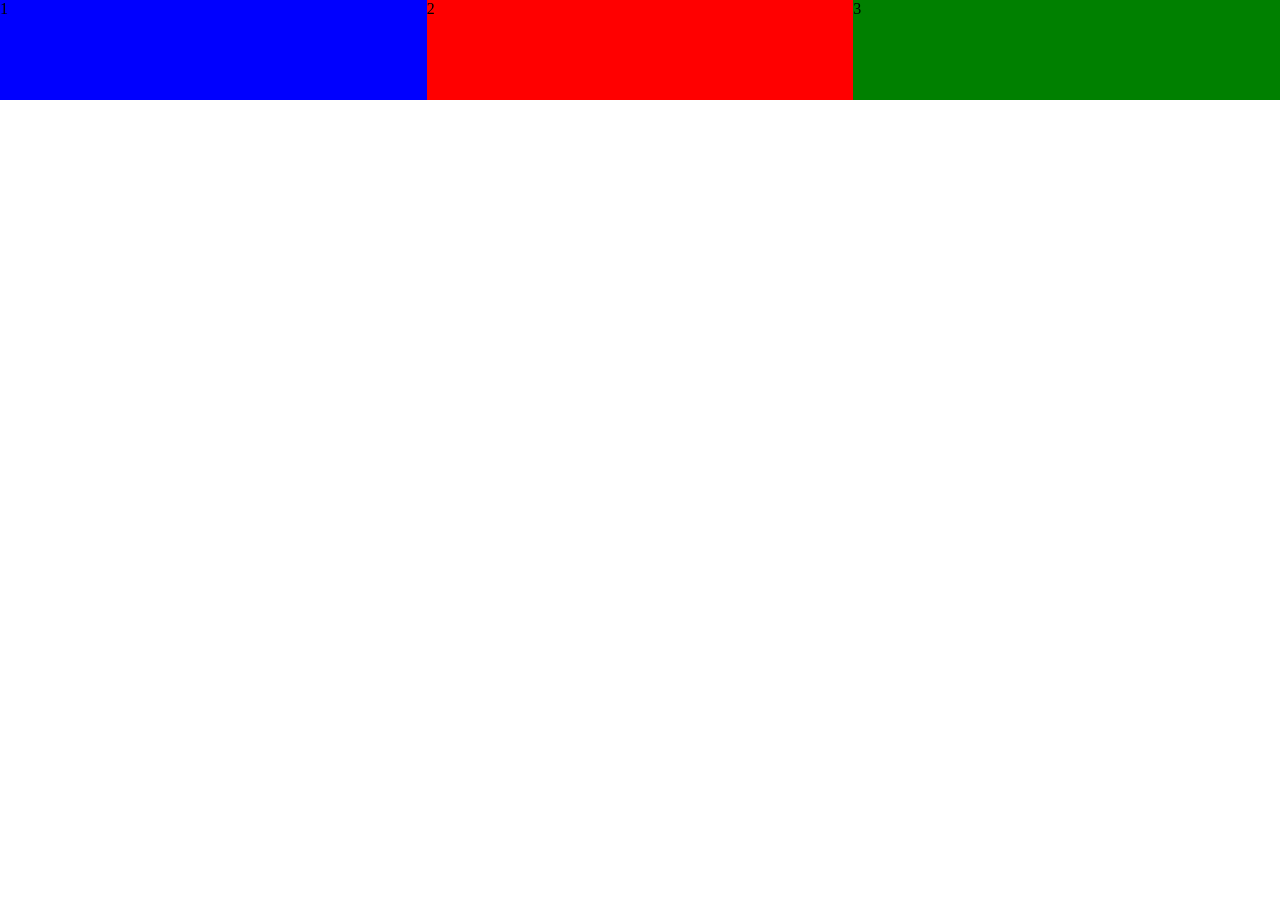
==== artyom.html @ cf922565 "dayyyy" ====
<!DOCTYPE html>
<html lang="en">
<head>
    <meta charset="UTF-8">
    <meta name="viewport" content="width=device-width, initial-scale=1.0">
    <title>Document</title>
    <link rel="stylesheet" href="css/artyom.css">
</head>


<body>
    <div class=" qutular bir">1</div>
    <div class=" qutular iki">2</div>
    <div class=" qutular uc">3</div>

</body>
</html>
---- css/artyom.css ----
* {
    margin: 0;
    padding: 0;
    box-sizing: border-box;
}
body {
  display: flex;
  height: 100vh;
}
.qutular {
    height: 100px;
}

.bir {
    background-color: blue;
    flex: 1 0 200px;
}
.iki {
    background-color: red;
    flex: 1 0 200px;
}
.uc {
    background-color: green;
    flex: 1 0 200px;
}
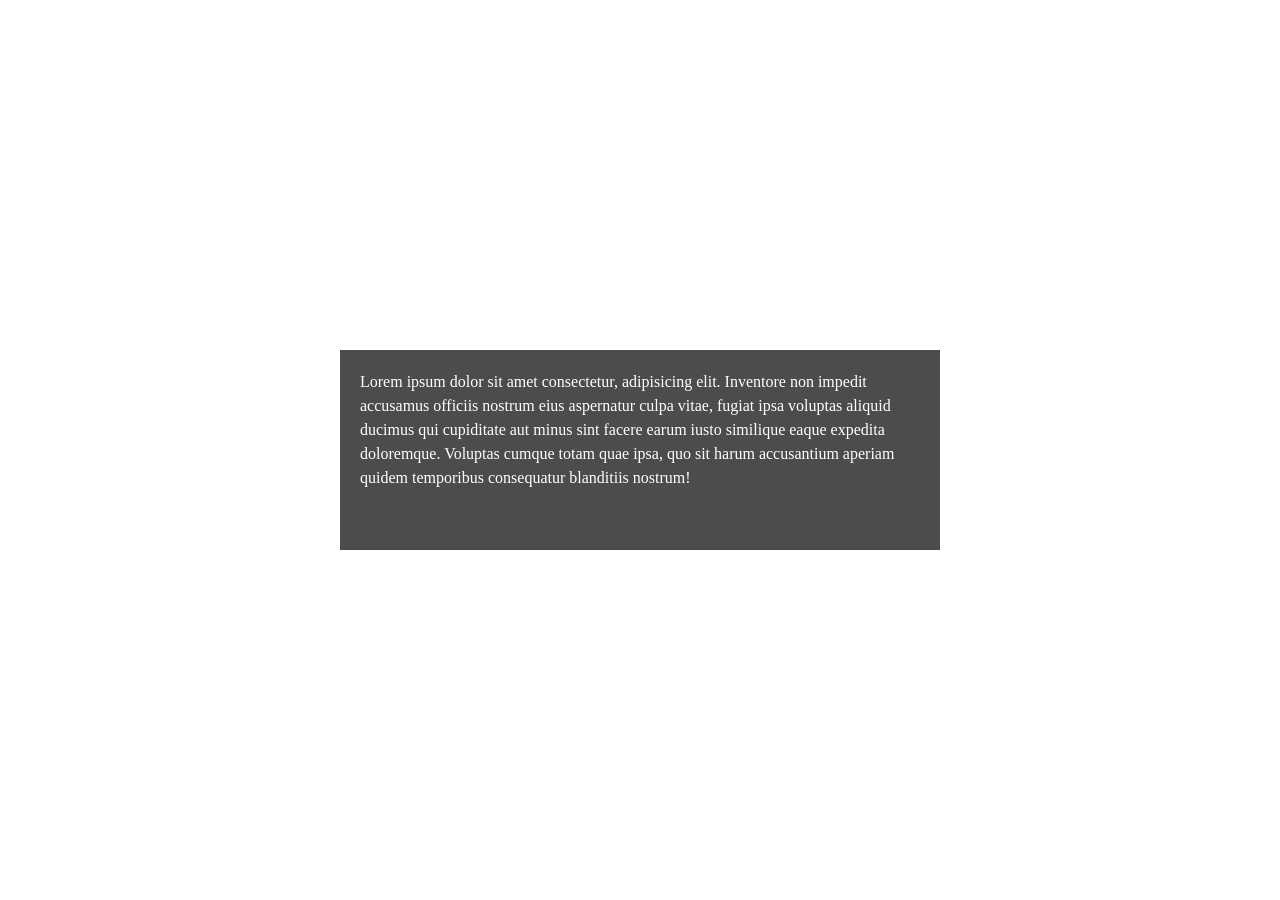
==== commit 7a413ce9: "lamine" ====
--- a/artyom.html
+++ b/artyom.html
@@ -9,9 +9,6 @@
 
 
 <body>
-    <div class=" qutular bir">1</div>
-    <div class=" qutular iki">2</div>
-    <div class=" qutular uc">3</div>
-
+  <p>Lorem ipsum dolor sit amet consectetur, adipisicing elit. Inventore non impedit accusamus officiis nostrum eius aspernatur culpa vitae, fugiat ipsa voluptas aliquid ducimus qui cupiditate aut minus sint facere earum iusto similique eaque expedita doloremque. Voluptas cumque totam quae ipsa, quo sit harum accusantium aperiam quidem temporibus consequatur blanditiis nostrum!</p>
 </body>
 </html>
--- a/css/artyom.css
+++ b/css/artyom.css
@@ -3,23 +3,24 @@
     padding: 0;
     box-sizing: border-box;
 }
+
 body {
-  display: flex;
-  height: 100vh;
+    background-image: url(https://wall-mural-shop.com/cdn/shop/files/f972892546872539e5137d3354a9f31f_f09f0160-b6d3-4da8-872d-d7f25e12b90e.png?v=1746914421&width=1500);
+    background-repeat: no-repeat;
+    background-size: cover;
+    background-attachment: fixed;
+    background-position: 50% 50%;
+    display: flex;
+    justify-content: center;
+    align-items: center;
+    height: 100vh;
 }
-.qutular {
-    height: 100px;
-}
-
-.bir {
-    background-color: blue;
-    flex: 1 0 200px;
-}
-.iki {
-    background-color: red;
-    flex: 1 0 200px;
-}
-.uc {
-    background-color: green;
-    flex: 1 0 200px;
+p {
+    width: 600px;
+    height: 200px;
+    background-color: rgba(0, 0, 0, 0.7);
+    padding: 20px;
+    font-size: 18ox;
+    line-height: 1.5;
+    color: white;
 }
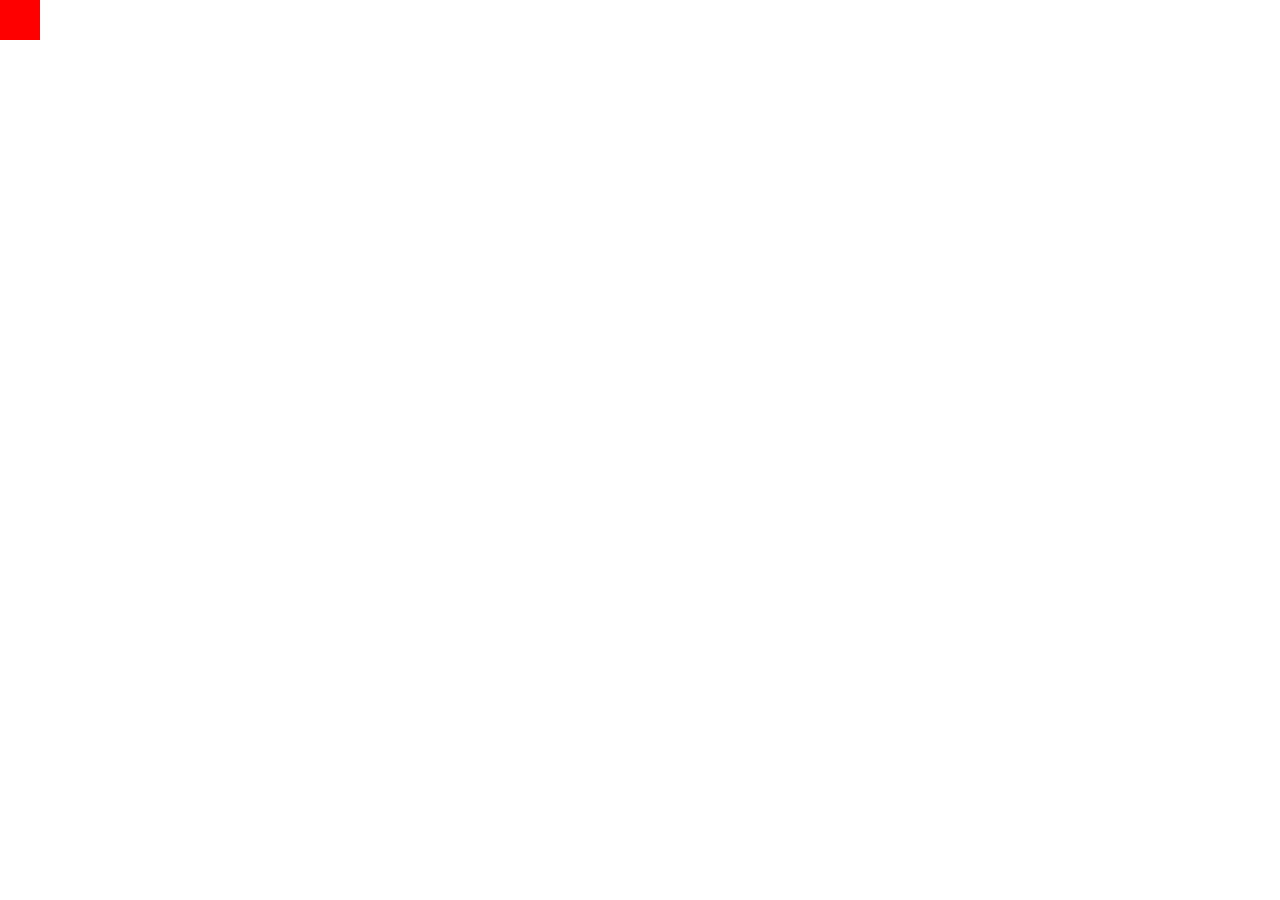
==== commit e4acec58: "lm10" ====
--- a/artyom.html
+++ b/artyom.html
@@ -9,6 +9,9 @@
 
 
 <body>
-  <p>Lorem ipsum dolor sit amet consectetur, adipisicing elit. Inventore non impedit accusamus officiis nostrum eius aspernatur culpa vitae, fugiat ipsa voluptas aliquid ducimus qui cupiditate aut minus sint facere earum iusto similique eaque expedita doloremque. Voluptas cumque totam quae ipsa, quo sit harum accusantium aperiam quidem temporibus consequatur blanditiis nostrum!</p>
+ 
+    <div class="main"></div>
+    
+ 
 </body>
 </html>
--- a/css/artyom.css
+++ b/css/artyom.css
@@ -4,7 +4,7 @@
     box-sizing: border-box;
 }
 
-body {
+/* body {
     background-image: url(https://wall-mural-shop.com/cdn/shop/files/f972892546872539e5137d3354a9f31f_f09f0160-b6d3-4da8-872d-d7f25e12b90e.png?v=1746914421&width=1500);
     background-repeat: no-repeat;
     background-size: cover;
@@ -14,13 +14,21 @@
     justify-content: center;
     align-items: center;
     height: 100vh;
+} */
+.main{
+    width: 40px;
+    height: 40px;
+    background-color: red;
+    position: absolute;
+    left: 0;
+
+    animation-name: hereketEt;
 }
-p {
-    width: 600px;
-    height: 200px;
-    background-color: rgba(0, 0, 0, 0.7);
-    padding: 20px;
-    font-size: 18ox;
-    line-height: 1.5;
-    color: white;
+@keyframes hereketEt {
+    from[
+
+    ]
+    to {
+        
+    }
 }
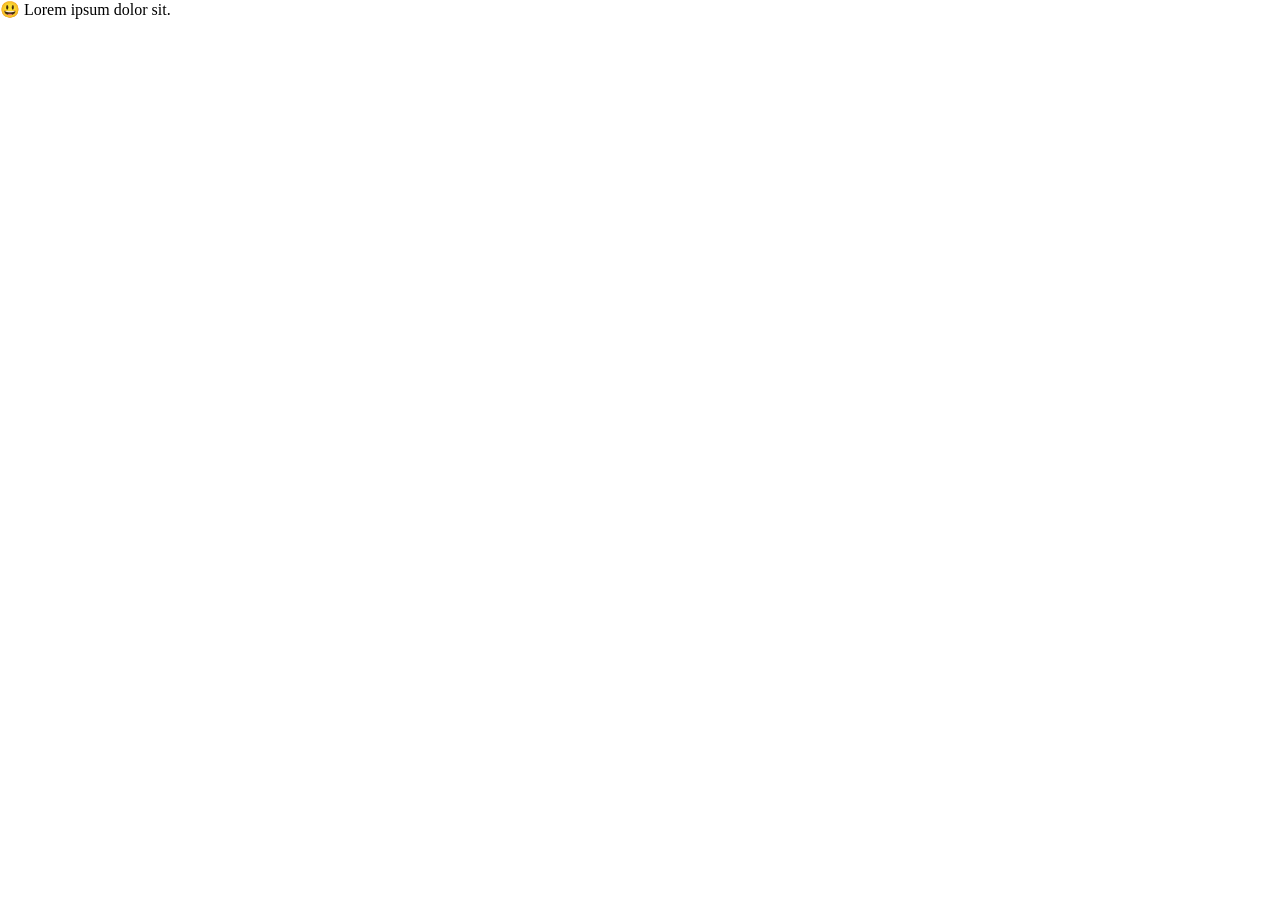
==== commit be8a7a64: "sssasa" ====
--- a/artyom.html
+++ b/artyom.html
@@ -9,8 +9,14 @@
 
 
 <body>
- 
-    <div class="main"></div>
+    <P>😃 Lorem ipsum dolor sit.</P>
+
+    <em></em>
+   
+   
+   
+   
+    <!-- <div class="main"></div> -->
     
  
 </body>
--- a/css/artyom.css
+++ b/css/artyom.css
@@ -21,14 +21,39 @@
     background-color: red;
     position: absolute;
     left: 0;
+/* 
+    animation-name: hereketEt;
 
-    animation-name: hereketEt;
+    animation-delay: 1s;
+    animation-duration: 6s;
+    animation-iteration-count: infinite;
+    animation-direction: alternate-reverse;
+
+    animation-timing-function: ease-in; */
+
+
+    /* transition-property: all;
+    transition-duration: 5s;
+    transition-delay: 2s;
+    transition-timing-function: ease-in-out;
 }
-@keyframes hereketEt {
-    from[
-
-    ]
-    to {
-        
+.main:hover{
+    animation-play-state: paused; 
+    background-color: yellowgreen;
+    width: 400px;
+    height: 400px;
+} */
+/* @keyframes hereketEt {
+    0%{
+        left: 0;
+        background-color: red;
     }
-}+    50% {
+       
+        background-color: blue;
+    }
+    100%{
+        left: 800px;
+        background-color: green;
+    }
+} */
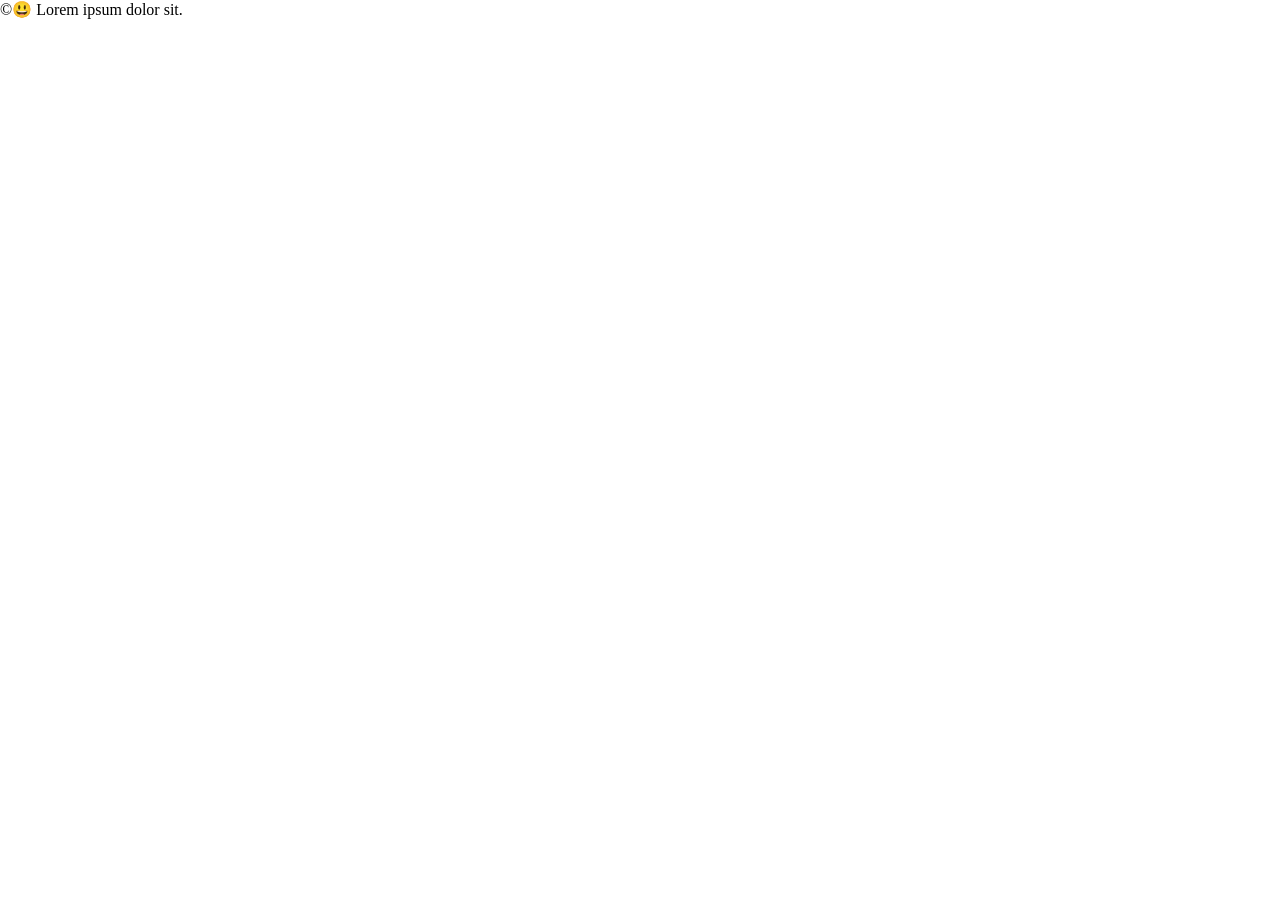
==== commit 1afa9613: "asfadf" ====
--- a/artyom.html
+++ b/artyom.html
@@ -9,7 +9,7 @@
 
 
 <body>
-    <P>😃 Lorem ipsum dolor sit.</P>
+    <P> 		&copy;😃 Lorem ipsum dolor sit.</P>
 
     <em></em>
    
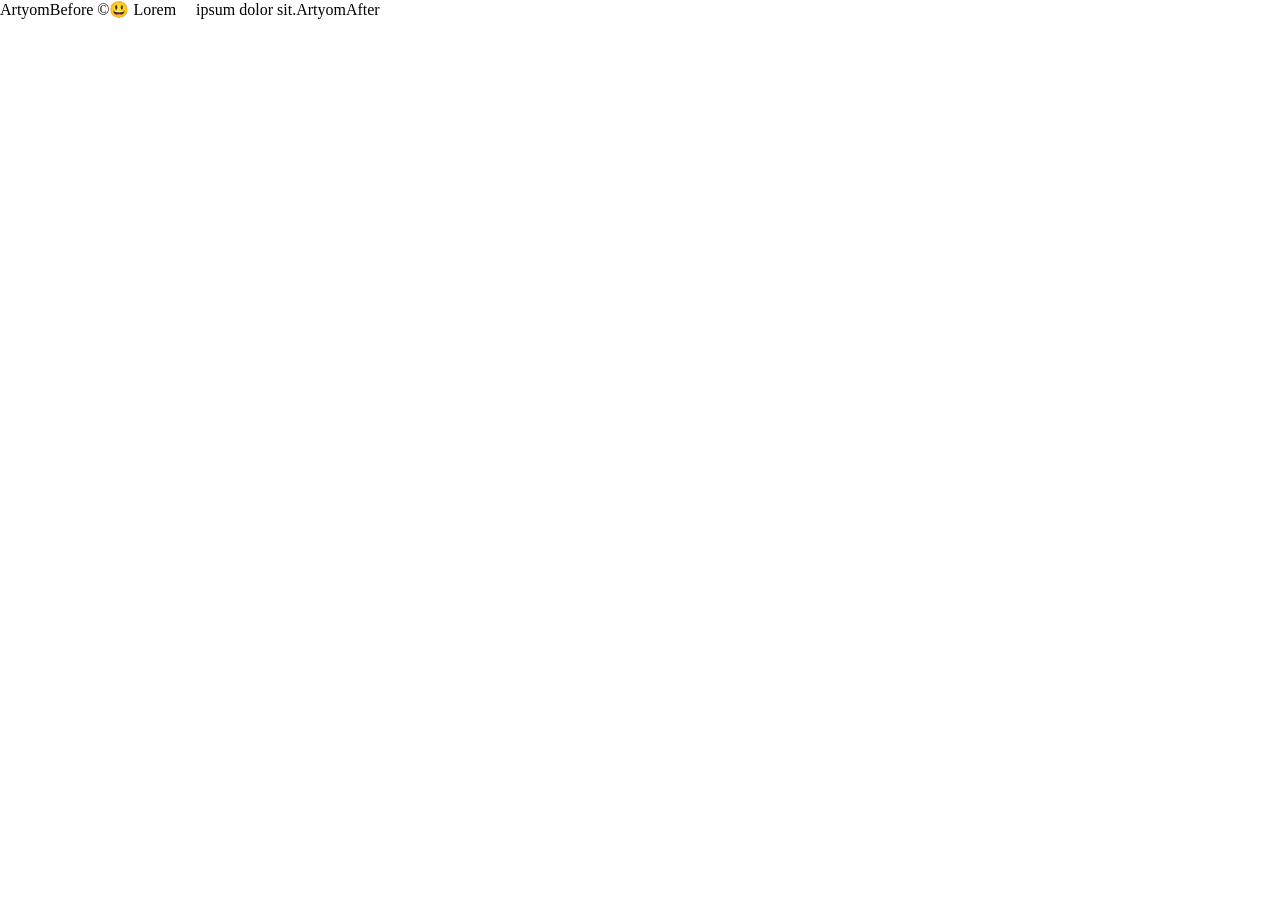
==== commit 797f3b66: "kola" ====
--- a/artyom.html
+++ b/artyom.html
@@ -9,7 +9,7 @@
 
 
 <body>
-    <P> 		&copy;😃 Lorem ipsum dolor sit.</P>
+    <P> 		&copy;😃 Lorem&nbsp;&nbsp;&nbsp;&nbsp; ipsum dolor sit.</P>
 
     <em></em>
    
--- a/css/artyom.css
+++ b/css/artyom.css
@@ -2,6 +2,12 @@
     margin: 0;
     padding: 0;
     box-sizing: border-box;
+}
+p::after {
+    content: 'ArtyomAfter';
+}
+p::before {
+    content: 'ArtyomBefore';
 }
 
 /* body {
@@ -15,13 +21,13 @@
     align-items: center;
     height: 100vh;
 } */
-.main{
+/* .main{
     width: 40px;
     height: 40px;
     background-color: red;
     position: absolute;
     left: 0;
-/* 
+ 
     animation-name: hereketEt;
 
     animation-delay: 1s;
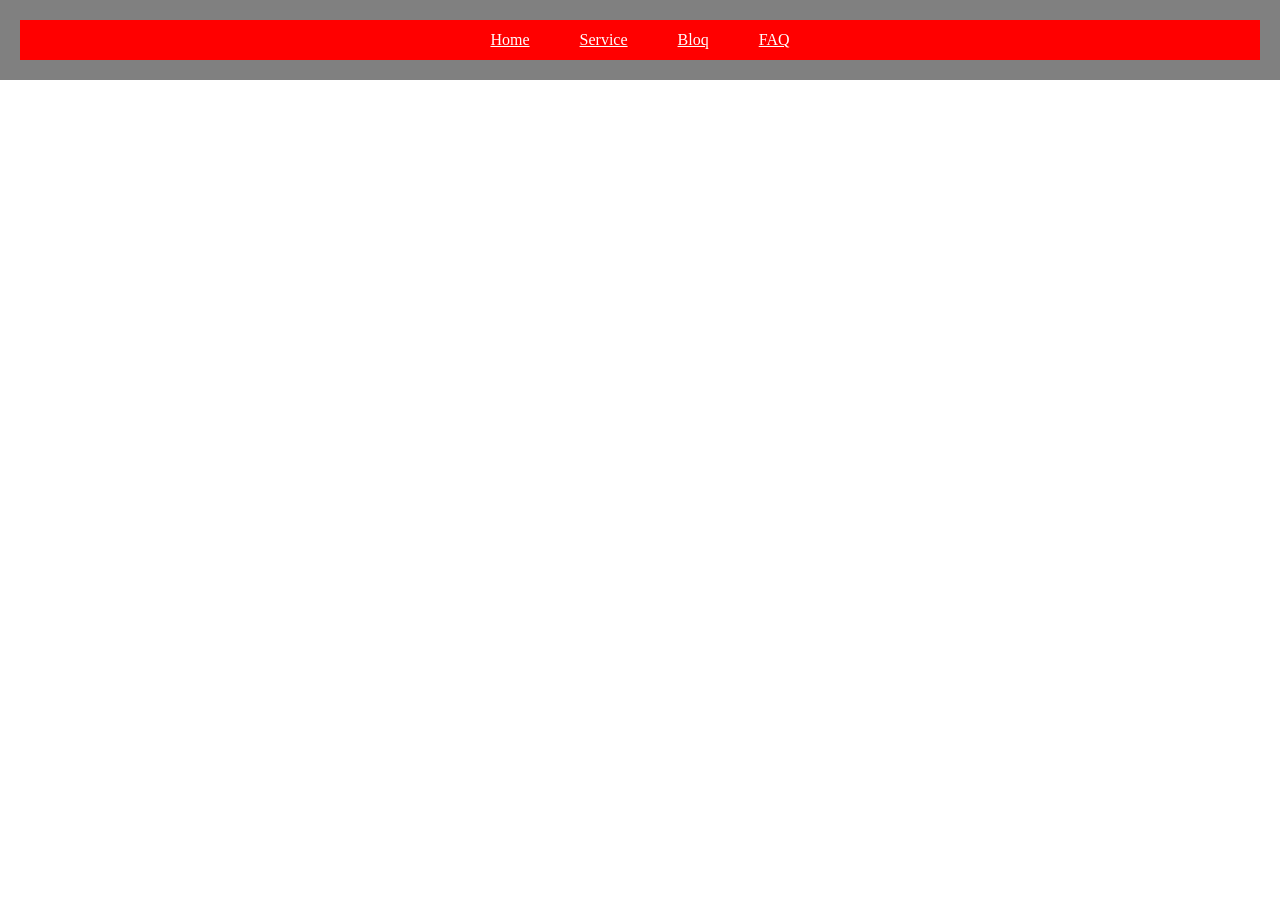
==== commit c767f86c: "jdfhdggh" ====
--- a/artyom.html
+++ b/artyom.html
@@ -1,5 +1,6 @@
 <!DOCTYPE html>
 <html lang="en">
+
 <head>
     <meta charset="UTF-8">
     <meta name="viewport" content="width=device-width, initial-scale=1.0">
@@ -9,15 +10,24 @@
 
 
 <body>
-    <P> 		&copy;😃 Lorem&nbsp;&nbsp;&nbsp;&nbsp; ipsum dolor sit.</P>
+    <header>
+        <ul>
+            <li> <a href="">Home</a>
+            </li>
+            <li> <a href="">Service</a>
+            </li>
+            <li> <a href="">Bloq</a>
+            </li>
+            <li> <a href="">FAQ</a>
+            </li>
+        </ul>
+    </header>
 
-    <em></em>
-   
-   
-   
-   
+
+
     <!-- <div class="main"></div> -->
-    
- 
+
+
 </body>
+
 </html>
--- a/css/artyom.css
+++ b/css/artyom.css
@@ -3,12 +3,48 @@
     padding: 0;
     box-sizing: border-box;
 }
-p::after {
-    content: 'ArtyomAfter';
+
+header {
+    background-color: gray;
+    color: white;
+    padding: 20px;
+    width: 100%;
+    text-align: center;
+    height: 80px;
 }
+
+ul {
+    list-style-type: none;
+    display: flex;
+    background-color: red;
+    height: 100%;
+    justify-content: center;
+    align-items: center;
+}
+
+ul li {
+    margin: 0 25px;
+}
+
+a {
+    color: white;
+}
+
+/* p::after {
+    content: '';
+    display: inline-block;
+    width: 50px;
+    height: 50px;
+    background-color: red;
+}
+
 p::before {
-    content: 'ArtyomBefore';
-}
+    content: '';
+    display: inline-block;
+    width: 50px;
+    height: 50px;
+    background-color: blue;
+} */
 
 /* body {
     background-image: url(https://wall-mural-shop.com/cdn/shop/files/f972892546872539e5137d3354a9f31f_f09f0160-b6d3-4da8-872d-d7f25e12b90e.png?v=1746914421&width=1500);
@@ -38,7 +74,7 @@
     animation-timing-function: ease-in; */
 
 
-    /* transition-property: all;
+/* transition-property: all;
     transition-duration: 5s;
     transition-delay: 2s;
     transition-timing-function: ease-in-out;
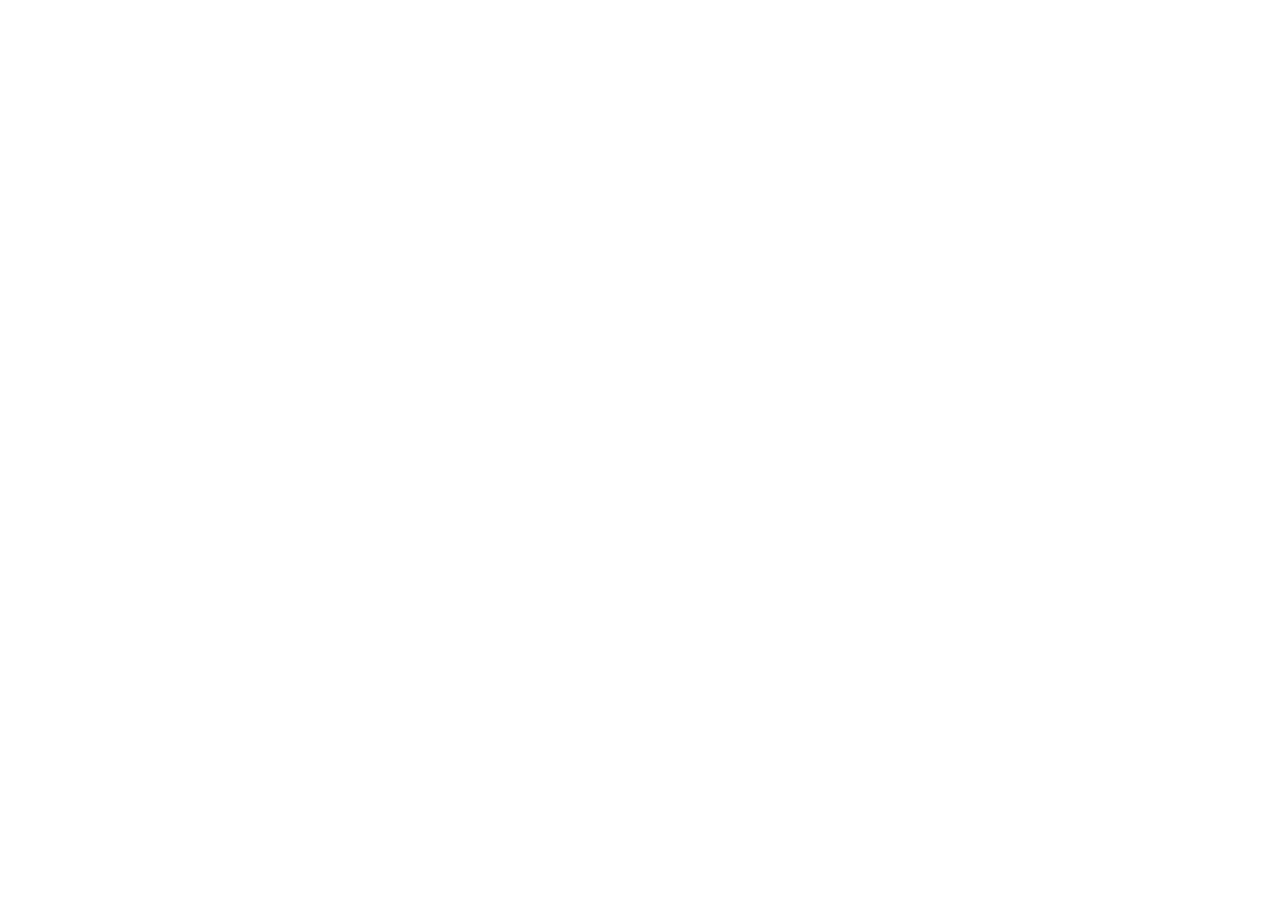
==== commit 5128367d: "last line" ====
--- a/artyom.html
+++ b/artyom.html
@@ -10,7 +10,7 @@
 
 
 <body>
-    <header>
+    <!-- <header>
         <ul>
             <li> <a href="">Home</a>
             </li>
@@ -18,13 +18,11 @@
             </li>
             <li> <a href="">Bloq</a>
             </li>
-            <li> <a href="">FAQ</a>
+            <li> <a href="">FAQ</a>FAQ
             </li>
         </ul>
-    </header>
-
-
-
+    </header> -->
+   <!-- <img src="https://thumbs.dreamstime.com/b/wolf-poster-wallpaper-323758752.jpg" alt=""> -->
     <!-- <div class="main"></div> -->
 
 
--- a/css/artyom.css
+++ b/css/artyom.css
@@ -1,12 +1,30 @@
-* {
+/* * {
     margin: 0;
     padding: 0;
     box-sizing: border-box;
 }
 
-header {
+body {
+    height: 100vh;
+    display: flex;
+    justify-content: center;
+    align-items: center;
+}
+/*  */
+p {
+    width: 200px;
+    height: 200px;
+    background-color: blue;
+    box-shadow: 2px 2px 5px 5px gray;
+
+}
+
+/* p { 
+    text-shadow: 2px 2px 2px 5px;
+} */
+
+/* header {
     background-color: gray;
-    color: white;
     padding: 20px;
     width: 100%;
     text-align: center;
@@ -16,7 +34,6 @@
 ul {
     list-style-type: none;
     display: flex;
-    background-color: red;
     height: 100%;
     justify-content: center;
     align-items: center;
@@ -24,11 +41,24 @@
 
 ul li {
     margin: 0 25px;
+    position: relative;
+    transition: all 0.3s ease ;
 }
 
 a {
     color: white;
+    text-decoration: none;
 }
+
+li:hover::after {
+    content: '';
+    height: 2px;
+    width: 100%;
+    position: absolute;
+    left: 0;
+    bottom: -2px;
+    background-color: green;
+} */
 
 /* p::after {
     content: '';
